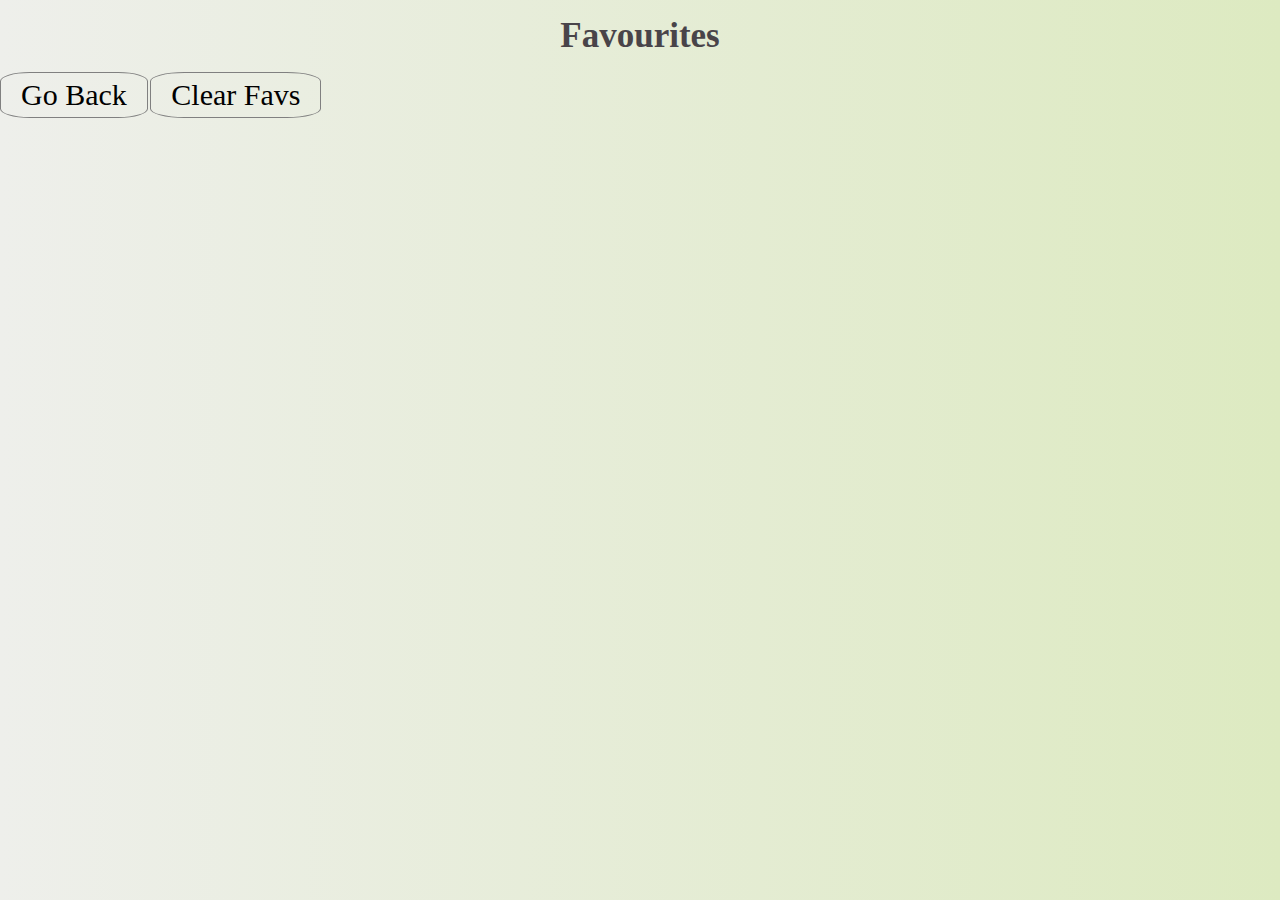
==== favourites.html @ f09acae6 "Merge pull request #35 from cyberrie/vinh" ====
<!DOCTYPE html>
<html lang="en">
  <head>
    <meta charset="UTF-8" />
    <meta http-equiv="X-UA-Compatible" content="IE=edge" />
    <meta name="viewport" content="width=device-width, initial-scale=1.0" />
    <title>Document</title>
    <!-- Bootsrap -->
    <link
      href="https://cdn.jsdelivr.net/npm/bootstrap@5.0.2/dist/css/bootstrap.min.css"
      rel="stylesheet"
      integrity="sha384-EVSTQN3/azprG1Anm3QDgpJLIm9Nao0Yz1ztcQTwFspd3yD65VohhpuuCOmLASjC"
      crossorigin="anonymous"
    />
    <script
      defer
      src="https://cdn.jsdelivr.net/npm/bootstrap@5.0.2/dist/js/bootstrap.bundle.min.js"
      integrity="sha384-MrcW6ZMFYlzcLA8Nl+NtUVF0sA7MsXsP1UyJoMp4YLEuNSfAP+JcXn/tWtIaxVXM"
      crossorigin="anonymous"
    ></script>
    <!-- fonts -->
    <link rel="preconnect" href="https://fonts.googleapis.com" />
    <link rel="preconnect" href="https://fonts.gstatic.com" crossorigin />
    <link
      href="https://fonts.googleapis.com/css2?family=Unbounded:wght@300;400;500;700&display=swap"
      rel="stylesheet"
    />
    <link rel="preconnect" href="https://fonts.googleapis.com" />
    <link rel="preconnect" href="https://fonts.gstatic.com" crossorigin />
    <link
      href="https://fonts.googleapis.com/css2?family=Dancing+Script:wght@400;500;700&display=swap"
      rel="stylesheet"
    />
    <link rel="stylesheet" href="./css/style.css" />
  </head>

  <body>
    <!--Favourites-->


    <div class="wrapper">
        <h1>Favourites</h1>
        <ol id="favs"></ol>
  
        <a href="index.html"><button>Go Back</button></a>
        <button id="clear">Clear Favs</button>
      </div>
  

    <!-- Bootsrap jQuery -->
    <script
      src="https://cdn.jsdelivr.net/npm/@popperjs/core@2.9.2/dist/umd/popper.min.js"
      integrity="sha384-IQsoLXl5PILFhosVNubq5LC7Qb9DXgDA9i+tQ8Zj3iwWAwPtgFTxbJ8NT4GN1R8p"
      crossorigin="anonymous"
    ></script>
    <script
      src="https://cdn.jsdelivr.net/npm/bootstrap@5.0.2/dist/js/bootstrap.min.js"
      integrity="sha384-cVKIPhGWiC2Al4u+LWgxfKTRIcfu0JTxR+EQDz/bgldoEyl4H0zUF0QKbrJ0EcQF"
      crossorigin="anonymous"
    ></script>
    <script src="./js/favourites.js"></script>
  </body>
</html>
---- css/style.css ----
/* universal selector reset */

* {
  box-sizing: border-box;
  scroll-behavior: smooth;
  margin: 0;
  padding: 0;
}

html {
  font-size: 62.5%;
}

body {
  background: linear-gradient(90deg, #eeefeb, #ddeac1);
  color: #494449 !important;
}

h1 {
  font-size: 3.5rem;
  margin: 16px 0;
  font-family: Cambria, Cochin, Georgia, Times, "Times New Roman", serif;
  text-align: center !important;
  font-weight: bold;
}

/* landing page container */
.container,
.results-quote {
  display: flex;
  flex-wrap: wrap;
  justify-content: center;
  align-items: center;
  margin-top: 100px;
}

.save-quote {
  display: flex;
  flex-direction: column;
  align-items: center;
  gap: 36px;
}

.message-quote {
  font-family: "Dancing Script";
  font-size: 32px;
}

.hide {
  display: none;
  overflow: hidden;
}

/* questions */

.questionTitle,
.mood-question {
  font-size: 10rem;
  margin: 0 auto;
  text-align: center;
}

/* option buttons */

.options {
  display: flex;
  justify-content: center;
  flex-wrap: wrap;
  align-items: center;
  gap: 42px;
  margin-top: 64px;
}

.btn {
  border-radius: 50%;
}

button {
  padding: 5px 20px;
  font-size: 3rem;
  border-radius: 20%;
  border: 1px solid gray;
  background-color: transparent;
  font-family: Cambria, Cochin, Georgia, Times, "Times New Roman", serif;
}

button:hover {
  box-shadow: 0px 5px 10px 0px rgba(0, 0, 0, 0.5);
}

button:active {
  box-shadow: inset 1px 1px 10px #333;
}

.img-fluid {
  width: 190px;
  height: 190px;
}

.save-icon {
  width: 100px;
  height: 100px;
}

/*testing drink buttons with images*/

.wrap-btns {
  gap: 32px;
  margin-top: 64px;
}

.drink-button,
.food-button,
.save-button {
  display: flex;
  flex-direction: column;
  align-items: center;
  text-align: center;
}
.drink-button img,
.meal-icon {
  width: 150px;
  height: 150px;
  margin-bottom: 5px;
}

.results-container {
  display: flex !important;
  justify-content: center !important;
  width: 100vw !important;
  gap: 32px;
  flex-wrap: wrap;
}

/* results cards */

.card {
  border-radius: 20px;
  margin-bottom: 64px;
  font-family: Georgia, sans-serif;
  background-color: rgba(241, 227, 227, 0.666);
}

img {
  padding: 20px;
}

.card-img-top {
  object-fit: cover;
  height: 30vw;
  border-radius: 20%;
}

.card {
  border: none;
}

ul {
  padding: 0;
}

li {
  list-style-type: none;
  font-weight: bold;
  font-size: 14px;
  padding: 0 20px;
}

p {
  font-size: 16px;
  padding: 0 20px;
  margin-top: 12px;
  margin-bottom: 28px !important;
}
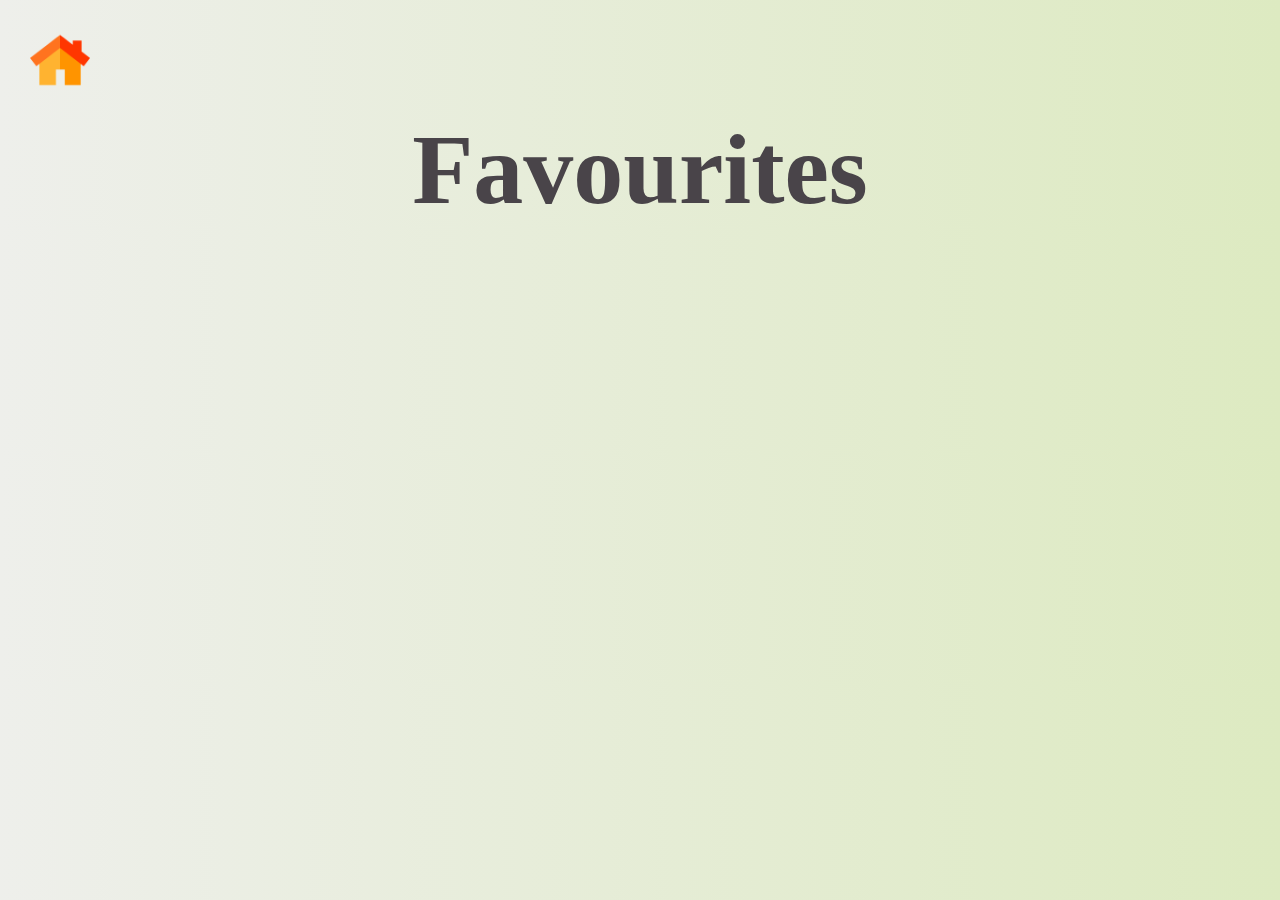
==== commit 5464e2b0: "added home button for the app, delete btn and clear ls btn on favs, created a function for clear ls" ====
--- a/favourites.html
+++ b/favourites.html
@@ -35,17 +35,30 @@
   </head>
 
   <body>
+    <!-- favourites button -->
+
+    <a href="index.html">
+      <img
+        src="./assets/favourites/home2.png"
+        class="img-fluid home"
+        alt="home icon"
+      />
+    </a>
     <!--Favourites-->
+    <h1 id="favs-heading">Favourites</h1>
+    <div class="wrapper">
+      <ol id="favs"></ol>
+    </div>
 
+    <div id="results"></div>
 
-    <div class="wrapper">
-        <h1>Favourites</h1>
-        <ol id="favs"></ol>
-  
-        <a href="index.html"><button>Go Back</button></a>
-        <button id="clear">Clear Favs</button>
-      </div>
-  
+    <div class="bin hide">
+      <img
+        src="./assets/favourites/bin.png"
+        class="img-fluid clear"
+        alt="home icon"
+      />
+    </div>
 
     <!-- Bootsrap jQuery -->
     <script
--- a/css/style.css
+++ b/css/style.css
@@ -24,6 +24,26 @@
   font-weight: bold;
 }
 
+a {
+  text-decoration: none;
+}
+
+/* favs button */
+
+.star,
+.home,
+.clear {
+  height: 100px !important;
+  width: 100px !important;
+  margin: 10px 0 0 10px;
+}
+
+.star:hover,
+.home:hover {
+  border-radius: 50%;
+  box-shadow: 0px 0px 15px 5px rgba(255, 255, 190, 0.75);
+}
+
 /* landing page container */
 .container,
 .results-quote {
@@ -31,7 +51,7 @@
   flex-wrap: wrap;
   justify-content: center;
   align-items: center;
-  margin-top: 100px;
+  margin-top: 60px;
 }
 
 .save-quote {
@@ -54,7 +74,8 @@
 /* questions */
 
 .questionTitle,
-.mood-question {
+.mood-question,
+#favs-heading {
   font-size: 10rem;
   margin: 0 auto;
   text-align: center;
@@ -97,11 +118,6 @@
   height: 190px;
 }
 
-.save-icon {
-  width: 100px;
-  height: 100px;
-}
-
 /*testing drink buttons with images*/
 
 .wrap-btns {
@@ -138,7 +154,7 @@
   border-radius: 20px;
   margin-bottom: 64px;
   font-family: Georgia, sans-serif;
-  background-color: rgba(241, 227, 227, 0.666);
+  width: 60rem;
 }
 
 img {
@@ -148,11 +164,31 @@
 .card-img-top {
   object-fit: cover;
   height: 30vw;
-  border-radius: 20%;
+}
+
+#cardImg {
+  border-radius: 20% 0 20% 20%;
+}
+
+.mealCardImg {
+  border-radius: 0 20% 20% 20% !important;
 }
 
 .card {
   border: none;
+  background-color: rgba(241, 227, 227, 0.666);
+}
+
+#drinkFavourite {
+  display: flex;
+  justify-content: flex-start;
+  align-items: flex-end;
+  height: 100%;
+}
+
+#mealFavourite:hover,
+#drinkFavourite:hover {
+  cursor: pointer;
 }
 
 ul {
@@ -167,8 +203,30 @@
 }
 
 p {
-  font-size: 16px;
+  font-size: 15px;
   padding: 0 20px;
   margin-top: 12px;
   margin-bottom: 28px !important;
 }
+
+/* Local storage */
+
+.results-wrap {
+  margin-top: 64px;
+  display: flex;
+  justify-content: center;
+  align-items: flex-start;
+  gap: 32px;
+}
+
+#card-one,
+#card-two {
+  background-color: #bebdbd1f;
+}
+
+.clear-favs {
+  display: flex;
+  justify-content: center;
+  margin-bottom: 30px;
+  cursor: pointer;
+}
